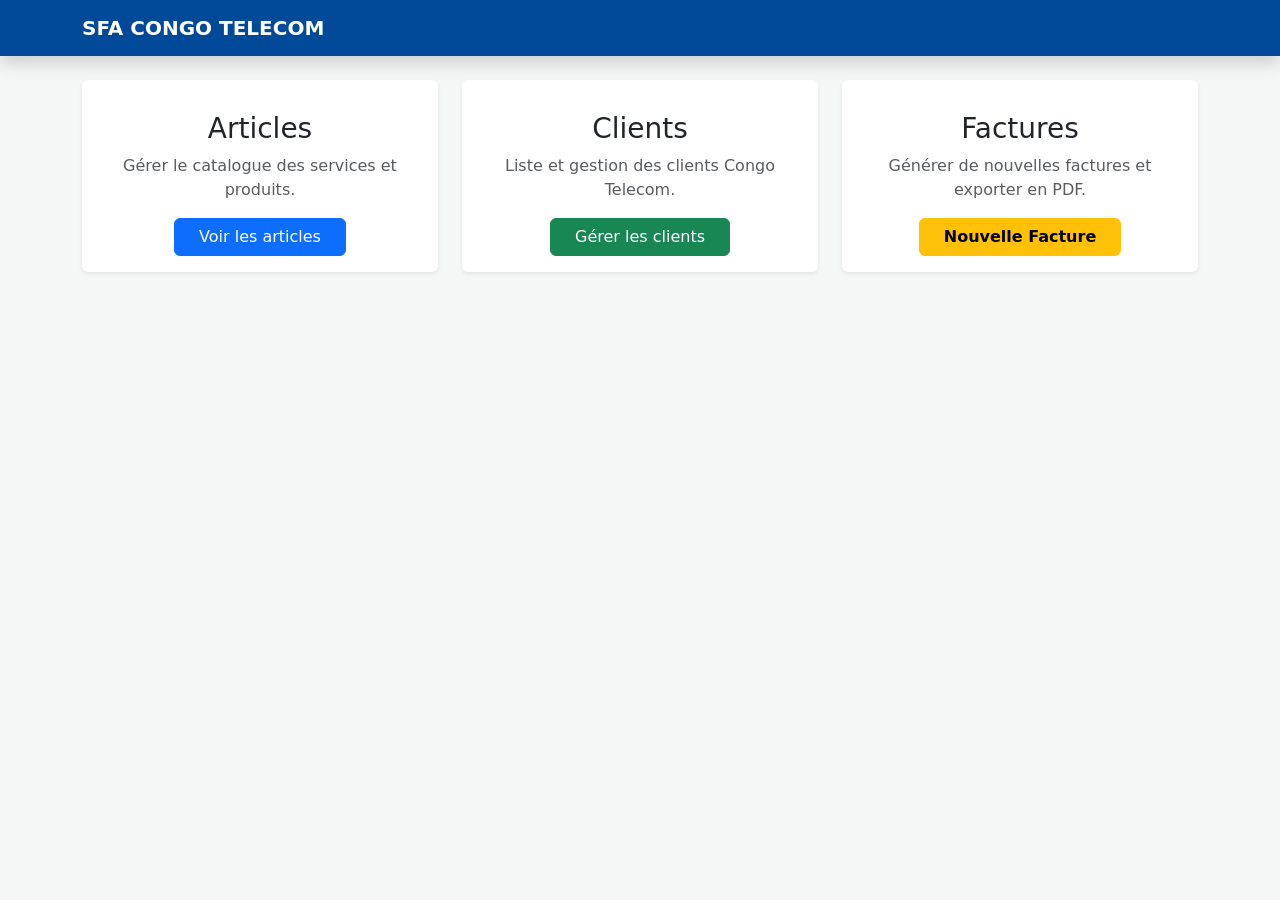
==== congo-telecom/src/main/resources/templates/index.html @ 964bd3cc "Exploit: Ajout de la structure complète (MVC), gestion des taxes, clients et génération de factures" ====
<!DOCTYPE html>
<html xmlns:th="http://www.thymeleaf.org">
<head>
    <meta charset="UTF-8">
    <title>SFA Congo Telecom - Dashboard</title>
    <link href="https://cdn.jsdelivr.net/npm/bootstrap@5.3.0/dist/css/bootstrap.min.css" rel="stylesheet">
    <style>
        body { background-color: #f4f7f6; }
        .navbar { background-color: #004a99; font-weight: bold; }
        .card { border: none; transition: transform 0.2s; }
        .card:hover { transform: translateY(-5px); }
        .btn-telecom { background-color: #004a99; color: white; }
    </style>
</head>
<body>
    <nav class="navbar navbar-dark mb-4 shadow">
        <div class="container">
            <a class="navbar-brand" th:href="@{/}">SFA CONGO TELECOM</a>
        </div>
    </nav>

    <div class="container">
        <div class="row g-4">
            <div class="col-md-4">
                <div class="card shadow-sm h-100">
                    <div class="card-body text-center">
                        <div class="mb-3 text-primary"><i class="bi bi-box-seam fs-1"></i></div>
                        <h3>Articles</h3>
                        <p class="text-muted">Gérer le catalogue des services et produits.</p>
                        <a th:href="@{/articles}" class="btn btn-primary px-4">Voir les articles</a>
                    </div>
                </div>
            </div>

            <div class="col-md-4">
                <div class="card shadow-sm h-100">
                    <div class="card-body text-center">
                        <div class="mb-3 text-success"><i class="bi bi-people fs-1"></i></div>
                        <h3>Clients</h3>
                        <p class="text-muted">Liste et gestion des clients Congo Telecom.</p>
                        <a th:href="@{/clients}" class="btn btn-success px-4">Gérer les clients</a>
                    </div>
                </div>
            </div>

            <div class="col-md-4">
                <div class="card shadow-sm h-100 border-warning">
                    <div class="card-body text-center">
                        <div class="mb-3 text-warning"><i class="bi bi-file-earmark-pdf fs-1"></i></div>
                        <h3>Factures</h3>
                        <p class="text-muted">Générer de nouvelles factures et exporter en PDF.</p>
                        <a th:href="@{/factures/creer}" class="btn btn-warning px-4 fw-bold">Nouvelle Facture</a>
                    </div>
                </div>
            </div>
        </div>
    </div>
</body>
</html>
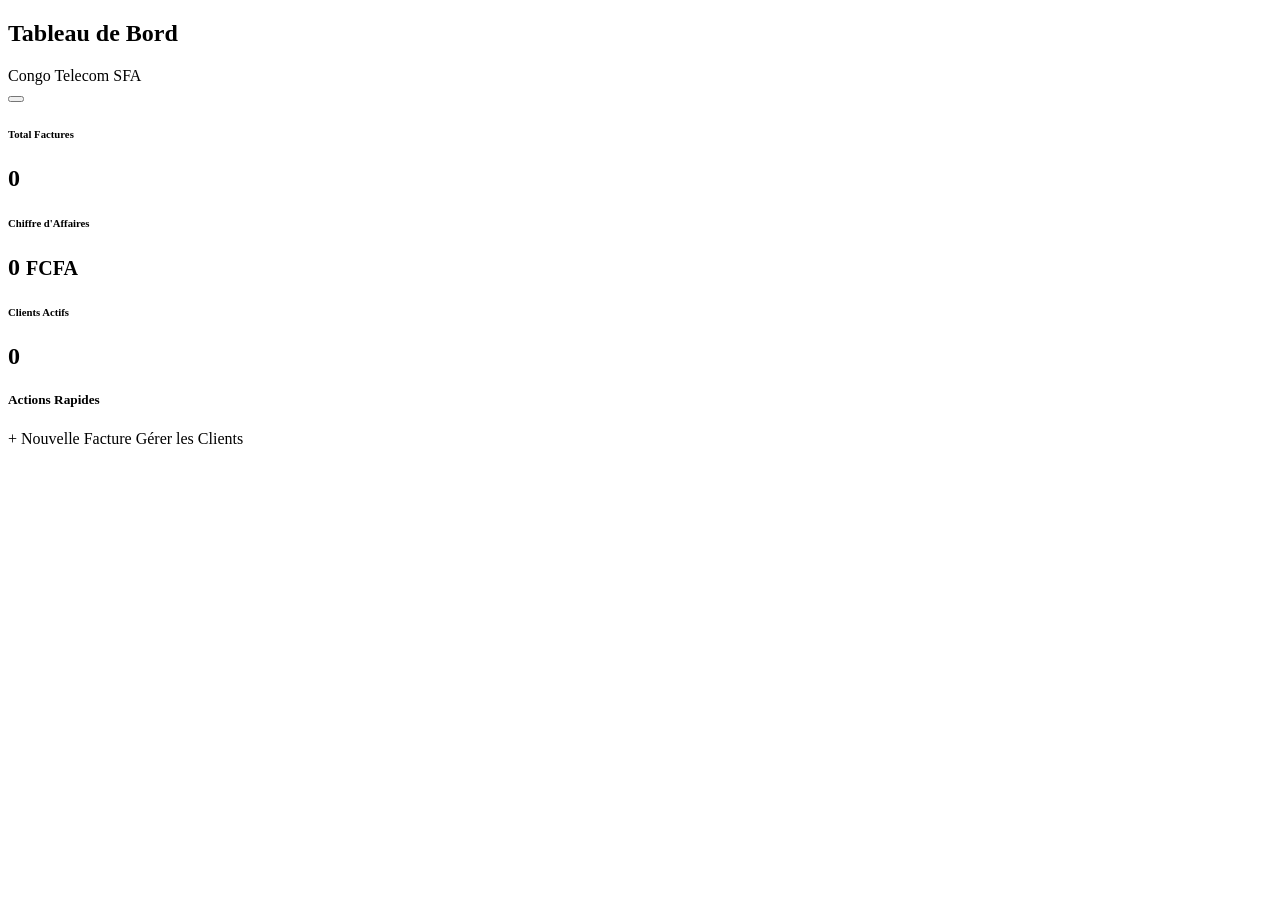
==== commit a09e314e: "Refactor: Harmonisation des services, gestion des CRUD articles/clients et dashboard dynamique" ====
--- a/congo-telecom/src/main/resources/templates/index.html
+++ b/congo-telecom/src/main/resources/templates/index.html
@@ -1,59 +1,62 @@
 <!DOCTYPE html>
 <html xmlns:th="http://www.thymeleaf.org">
-<head>
-    <meta charset="UTF-8">
-    <title>SFA Congo Telecom - Dashboard</title>
-    <link href="https://cdn.jsdelivr.net/npm/bootstrap@5.3.0/dist/css/bootstrap.min.css" rel="stylesheet">
-    <style>
-        body { background-color: #f4f7f6; }
-        .navbar { background-color: #004a99; font-weight: bold; }
-        .card { border: none; transition: transform 0.2s; }
-        .card:hover { transform: translateY(-5px); }
-        .btn-telecom { background-color: #004a99; color: white; }
-    </style>
-</head>
+<head th:replace="~{fragments/layout :: head}"></head>
 <body>
-    <nav class="navbar navbar-dark mb-4 shadow">
-        <div class="container">
-            <a class="navbar-brand" th:href="@{/}">SFA CONGO TELECOM</a>
+    <div th:replace="~{fragments/layout :: sidebar(currentPage='index')}"></div>
+    
+    <div class="main-content">
+        <div class="d-flex justify-content-between align-items-center mb-4">
+            <h2 class="fw-bold" style="color: var(--ct-blue-dark);">Tableau de Bord</h2>
+            <div class="text-end">
+                <span class="badge bg-dark">Congo Telecom SFA</span>
+                <div class="small text-muted" th:text="${#dates.format(#dates.createNow(), 'dd MMMM yyyy')}"></div>
+            </div>
         </div>
-    </nav>
 
-    <div class="container">
-        <div class="row g-4">
+        <div th:if="${success}" class="alert alert-success alert-dismissible fade show shadow-sm" role="alert">
+            <i class="bi bi-check-circle me-2"></i> <span th:text="${success}"></span>
+            <button type="button" class="btn-close" data-bs-dismiss="alert"></button>
+        </div>
+
+        <div class="row g-4 mb-4">
             <div class="col-md-4">
-                <div class="card shadow-sm h-100">
-                    <div class="card-body text-center">
-                        <div class="mb-3 text-primary"><i class="bi bi-box-seam fs-1"></i></div>
-                        <h3>Articles</h3>
-                        <p class="text-muted">Gérer le catalogue des services et produits.</p>
-                        <a th:href="@{/articles}" class="btn btn-primary px-4">Voir les articles</a>
-                    </div>
+                <div class="card card-custom p-4 bg-white border-start border-primary border-5 shadow-sm">
+                    <h6 class="text-muted text-uppercase small fw-bold">Total Factures</h6>
+                    <h2 class="fw-bold mb-0" th:text="${totalFactures}">0</h2>
                 </div>
             </div>
 
             <div class="col-md-4">
-                <div class="card shadow-sm h-100">
-                    <div class="card-body text-center">
-                        <div class="mb-3 text-success"><i class="bi bi-people fs-1"></i></div>
-                        <h3>Clients</h3>
-                        <p class="text-muted">Liste et gestion des clients Congo Telecom.</p>
-                        <a th:href="@{/clients}" class="btn btn-success px-4">Gérer les clients</a>
-                    </div>
+                <div class="card card-custom p-4 bg-white border-start border-success border-5 shadow-sm">
+                    <h6 class="text-muted text-uppercase small fw-bold">Chiffre d'Affaires</h6>
+                    <h2 class="fw-bold mb-0">
+                        <span th:text="${#numbers.formatDecimal(totalCA, 0, 'WHITESPACE', 0, 'POINT')}">0</span>
+                        <small class="fs-6">FCFA</small>
+                    </h2>
                 </div>
             </div>
 
             <div class="col-md-4">
-                <div class="card shadow-sm h-100 border-warning">
-                    <div class="card-body text-center">
-                        <div class="mb-3 text-warning"><i class="bi bi-file-earmark-pdf fs-1"></i></div>
-                        <h3>Factures</h3>
-                        <p class="text-muted">Générer de nouvelles factures et exporter en PDF.</p>
-                        <a th:href="@{/factures/creer}" class="btn btn-warning px-4 fw-bold">Nouvelle Facture</a>
+                <div class="card card-custom p-4 bg-white border-start border-warning border-5 shadow-sm">
+                    <h6 class="text-muted text-uppercase small fw-bold">Clients Actifs</h6>
+                    <h2 class="fw-bold mb-0" th:text="${totalClients}">0</h2>
+                </div>
+            </div>
+        </div>
+
+        <div class="row">
+            <div class="col-12">
+                <div class="card card-custom p-4 shadow-sm text-center">
+                    <h5 class="mb-3">Actions Rapides</h5>
+                    <div class="d-flex justify-content-center gap-3">
+                        <a th:href="@{/factures/creer}" class="btn btn-primary" style="background-color: var(--ct-blue);">+ Nouvelle Facture</a>
+                        <a th:href="@{/clients}" class="btn btn-outline-primary">Gérer les Clients</a>
                     </div>
                 </div>
             </div>
         </div>
     </div>
+    
+    <script th:src="@{/js/bootstrap.bundle.min.js}"></script>
 </body>
 </html>
